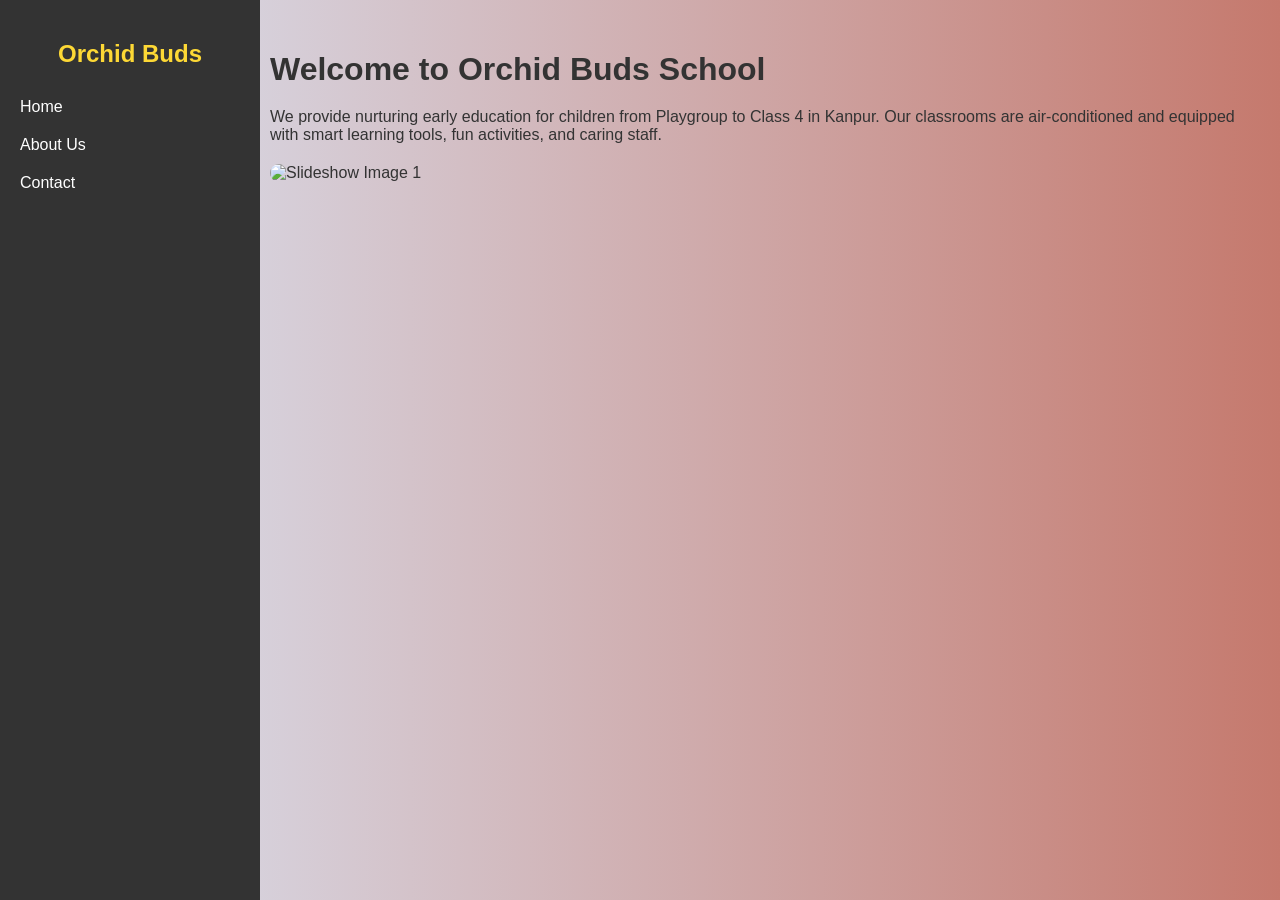
==== index.html @ d23a51a2 "Add files via upload" ====
<!DOCTYPE html>
<html lang="en">
<head>
  <meta charset="UTF-8" />
  <meta name="viewport" content="width=device-width, initial-scale=1.0" />
  <title>Orchid Buds School</title>
  <link rel="stylesheet" href="styles.css" />
</head>
<body>
  <div class="sidebar">
    <h2>Orchid Buds</h2>
    <a href="index.html">Home</a>
    <a href="about.html">About Us</a>
    <a href="contact.html">Contact</a>
  </div>

  <div class="main-content">
    <h1>Welcome to Orchid Buds School</h1>
    <p>We provide nurturing early education for children from Playgroup to Class 4 in Kanpur. Our classrooms are air-conditioned and equipped with smart learning tools, fun activities, and caring staff.</p>
    
    <div class="slideshow">
      <!-- Replace these with your actual images -->
      <img src="image1.jpg" alt="Slideshow Image 1" />
      <img src="image2.jpg" alt="Slideshow Image 2" />
      <img src="image3.jpg" alt="Slideshow Image 3" />
    </div>
  </div>
</body>
</html>
---- styles.css ----
body {
  margin: 0;
  font-family: 'Segoe UI', sans-serif;
  background: linear-gradient(to right, #dbe6f6, #c5796d);
  display: flex;
}

.sidebar {
  width: 220px;
  background: #333;
  color: white;
  padding: 20px;
  position: fixed;
  height: 100vh;
}

.sidebar h2 {
  text-align: center;
  color: #fdd835;
}

.sidebar a {
  display: block;
  color: white;
  padding: 10px 0;
  text-decoration: none;
  transition: 0.3s;
}

.sidebar a:hover {
  background: #555;
}

.main-content {
  margin-left: 240px;
  padding: 30px;
  color: #333;
  animation: fadeIn 1s ease-in;
}

h1 {
  font-size: 2em;
  margin-bottom: 20px;
}

.slideshow img {
  width: 100%;
  max-width: 600px;
  display: none;
  margin-top: 20px;
  border-radius: 10px;
  animation: fadeIn 2s ease-in;
}

/* Just show the first image by default */
.slideshow img:first-child {
  display: block;
}

@keyframes fadeIn {
  from { opacity: 0; transform: translateY(10px); }
  to { opacity: 1; transform: translateY(0); }
}
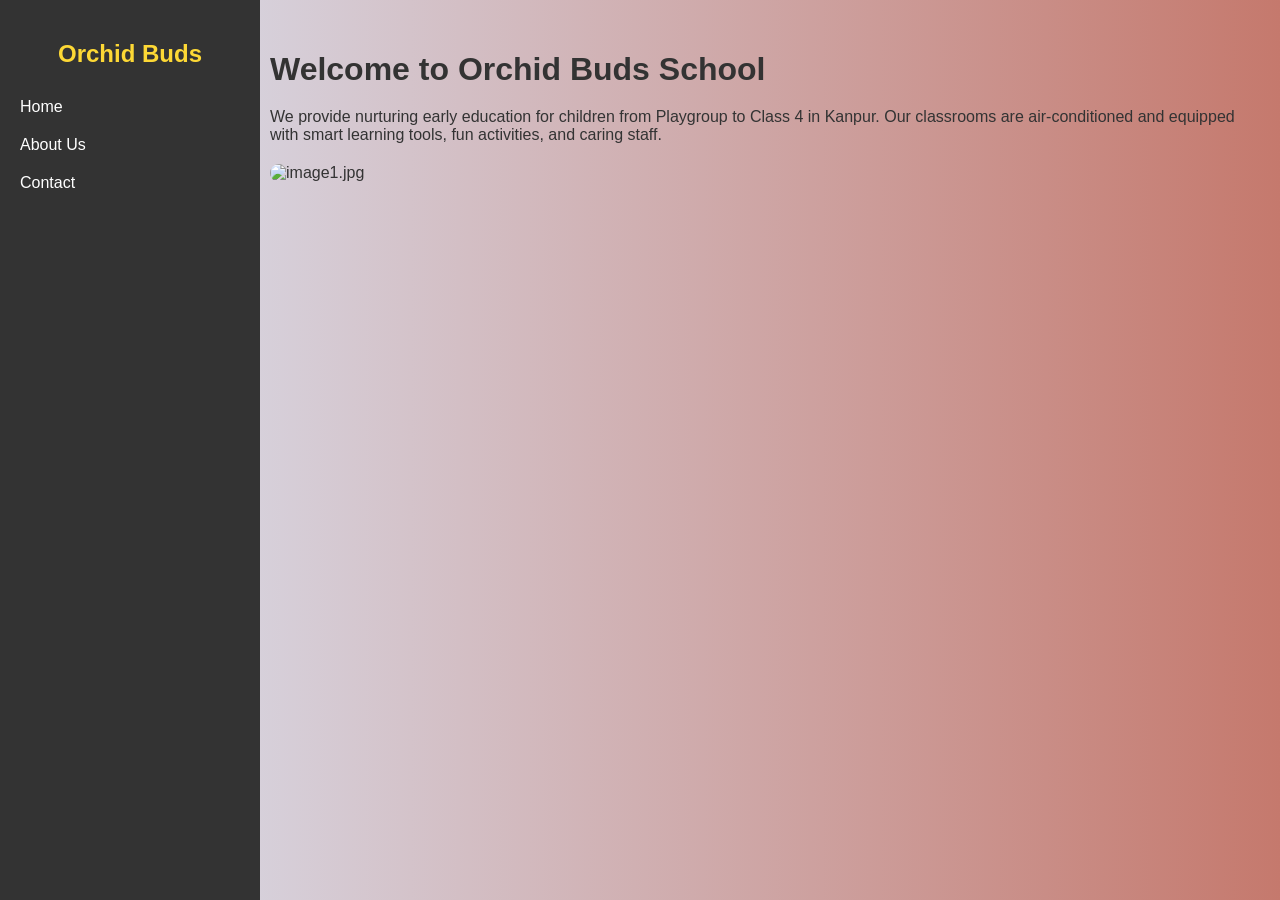
==== commit 0ca68924: "Update index.html" ====
--- a/index.html
+++ b/index.html
@@ -20,7 +20,7 @@
     
     <div class="slideshow">
       <!-- Replace these with your actual images -->
-      <img src="image1.jpg" alt="Slideshow Image 1" />
+      <img src="image1.jpg" alt="image1.jpg" />
       <img src="image2.jpg" alt="Slideshow Image 2" />
       <img src="image3.jpg" alt="Slideshow Image 3" />
     </div>
